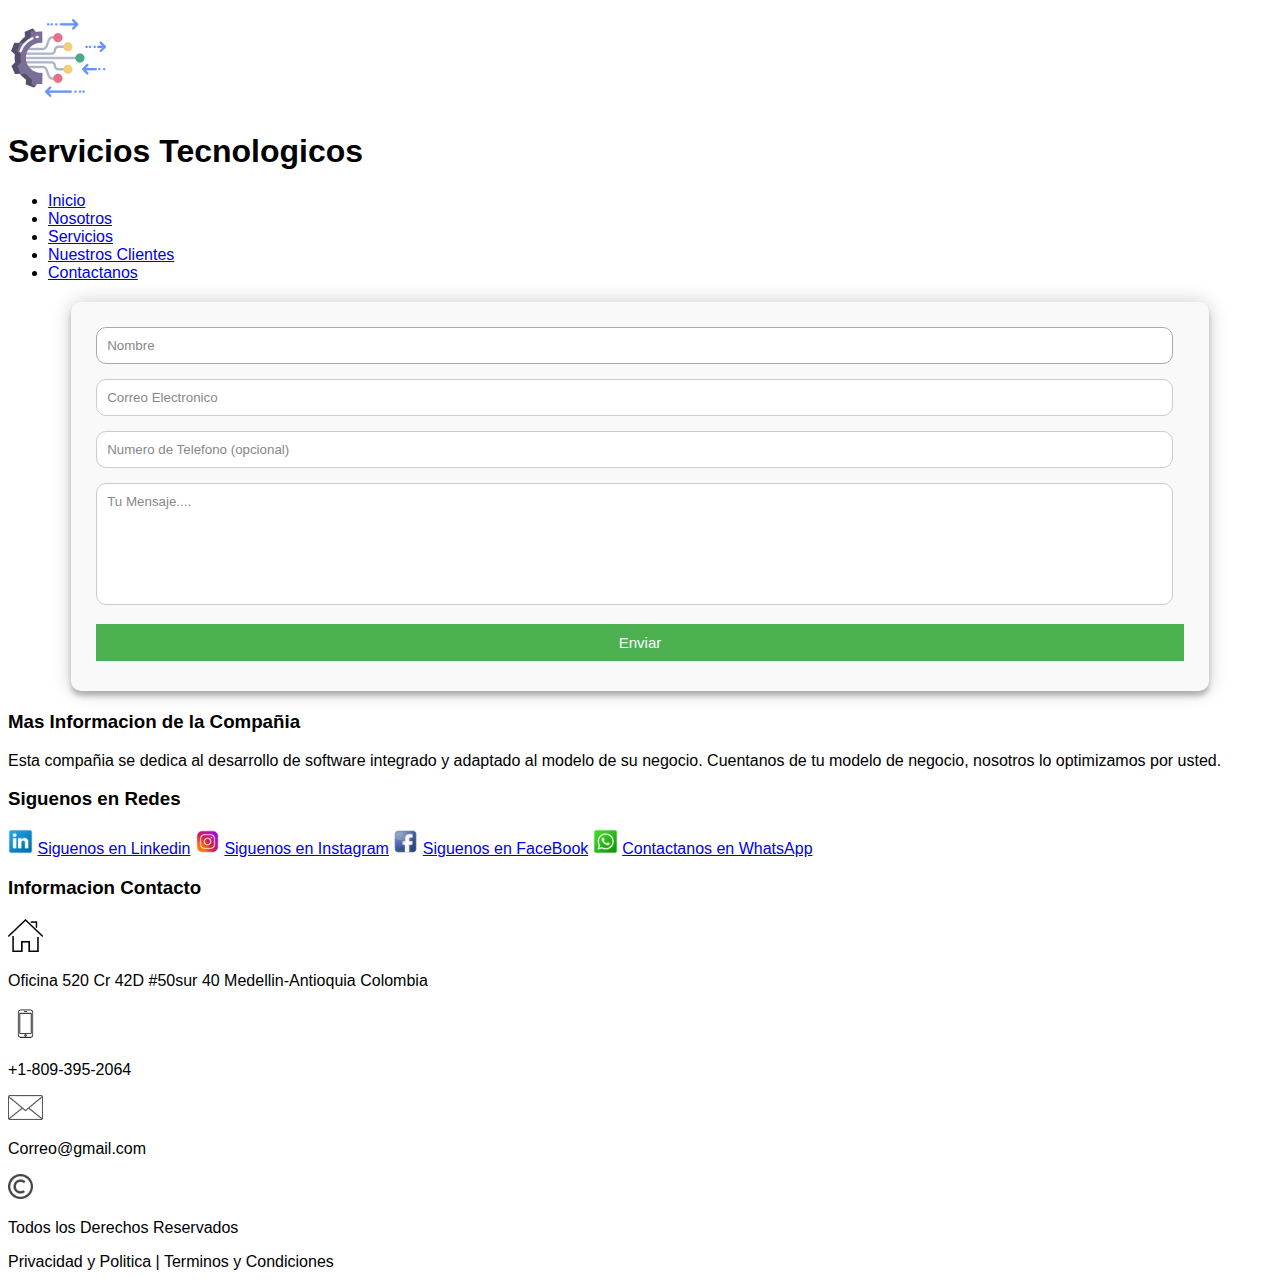
==== contactanos.html @ 6d2abdd5 "Se agrego la sección de Contactos" ====
<!DOCTYPE html>
<head>
    <meta charset="UTF-8">
    <link rel="icon" href="img/log.ico">
    <meta name="author" content="Equipo 6 Grupo 53414">
    <link rel="stylesheet" href="css/estilos.css"> 
    <title>Contactanos</title>
</head>
<body>
<header>
    <div>
        <img class="img-nav" id="navbar_logo" src="img/log.png" alt="Logo"/>
    </div>
    
    <div>
        <h1>Servicios Tecnologicos</h1>
    </div>
    
    <div> 
        <nav>
            <ul>
                <li><a href="#">Inicio</a></li>
                <li><a href="#">Nosotros</a></li>
                <li><a href="#">Servicios</a></li>
                <li><a href="#">Nuestros Clientes</a</li>
                <li><a href="contactanos.html">Contactanos</a></li>
            </ul>        
        </nav>
    </div>
</header> 

<div class="container">  
    <form id="contact" action="" method="post">
      <fieldset>
        <input placeholder="Nombre" type="text" tabindex="1" required autofocus>
      </fieldset>
      <fieldset>
        <input placeholder="Correo Electronico" type="email" tabindex="2" required>
      </fieldset>
      <fieldset>
        <input placeholder="Numero de Telefono (opcional)" type="tel" tabindex="3">
      </fieldset>
      <fieldset>
        <textarea placeholder="Tu Mensaje...." tabindex="5" required></textarea>
      </fieldset>
      <fieldset class="boton-enviar">
        <button name="submit" type="submit" id="contact-submit" data-submit="...Enviando">Enviar</button>
      </fieldset>
    </form>
  </div>


<footer>
    <div>
        <h3>Mas Informacion de la Compañia</h3>
        <p>
            Esta compañia se dedica al desarrollo de software integrado y adaptado
            al modelo de su negocio. Cuentanos de tu modelo de negocio, nosotros
            lo optimizamos por usted.
        </p>
                                      
    </div>
    
    <div>
        <h3>Siguenos en Redes</h3>
        
        <img src="img/linkedin.ico" alt="logo_linkedin" width="25" height="25"/>
        <a href="https//linkedin.com">Siguenos en Linkedin</a>
        
        <img src="img/instagram.ico" alt="logo_instagram" width="25" height="25"/>
        <a href="https//instagram.com">Siguenos en Instagram</a>
        
        <img src="img/facebook.ico" alt="logo_facebook" width="25" height="25"/>
        <a href="https//facebook.com">Siguenos en FaceBook</a>
        
        <img src="img/whatsapp.ico" alt="logo_whatsapp" width="25" height="25"/>
        <a href="https//whatsapp.com">Contactanos en WhatsApp</a>
    </div>
    
    
    <div>
        <h3>Informacion Contacto</h3>
        
        <img src="img/home.ico" width="35" height="35" alt="logo_home"/>
        <p>
            Oficina 520
            Cr 42D #50sur 40
            Medellin-Antioquia
            Colombia
        </p>
        
        <img src="img/phone.ico" width="35" height="35" alt="logo_phone"/>
        <p>
            +1-809-395-2064
        </p>
        <img src="img/mail.ico" width="35" height="25" alt="logo_mail"/>
        <p>
            Correo@gmail.com
        </p>
    </div>
    
    <div>
        
        <img src="img/copyright-.ico" width="25" height="25" alt="logo_copytight"/>
        <p>Todos los Derechos Reservados</p>
    </div>
    
    <div>
        <p>
            Privacidad y Politica | Terminos y Condiciones
        </p>
    </div>
</footer>   
</body>
</html>
---- css/estilos.css ----
* {
  font-family: 'Segoe UI', Tahoma, Geneva, Verdana, sans-serif;
}

.img-nav {
  width: 100px;
  height: 100px;
}

/* Inicio Estilos Boton Registro */

.boton-registro {
  border-radius: 2px;
  font-size: 0.9em;
  padding: 6px 12px;
  box-shadow: inset 0 1px 0 0 #4d73bf;
  background: #4267b2;
  border: 1px solid #4267b2;
  color: white;
  text-shadow: 0 1px 0 #3359a5;
  border-radius: 10px;
  float: right;
}

.boton-registro a {
  color: #fff;
  text-decoration: none;
}

.boton-registro:hover {
  background: #2b54a7;
}

.boton-registro:active {
  background: #1d4698;
  border-color: #1d4698;
}

/* Fin Estilos Boton Registro */

/*Contactanos */

.container {
  width: 90%;
  margin: 0 auto;
  position: relative;
}

#contact {
  border-radius: 10px;
  background: #F9F9F9;
  padding: 25px;
  margin: 20px 0;
  box-shadow: 0 0 20px 0 rgba(0, 0, 0, 0.2), 0 5px 5px 0 rgba(0, 0, 0, 0.24);
}

#contact h3 {
  display: block;
  font-size: 30px;
  font-weight: 300;
  margin-bottom: 10px;
}

#contact h4 {
  margin: 5px 0 15px;
  display: block;
  font-size: 13px;
  font-weight: 400;
}

fieldset {
  border: medium none !important;
  margin: 0 0 10px;
  padding: 0;
  width: 97%;
}

.boton-enviar {
  display: contents;
}

#contact input[type="text"], #contact input[type="email"], #contact input[type="tel"], #contact input[type="url"], #contact textarea {
  width: 100%;
  border: 1px solid #ccc;
  background: #FFF;
  margin: 0 0 5px;
  padding: 10px;
  border-radius: 10px;
}

#contact input[type="text"]:hover, #contact input[type="email"]:hover, #contact input[type="tel"]:hover, #contact input[type="url"]:hover, #contact textarea:hover {
  -webkit-transition: border-color 0.3s ease-in-out;
  -moz-transition: border-color 0.3s ease-in-out;
  transition: border-color 0.3s ease-in-out;
  border: 1px solid #aaa;
  border-radius: 15px;
}

#contact textarea {
  height: 100px;
  max-width: 100%;
  resize: none;
}

#contact button[type="submit"] {
  cursor: pointer;
  width: 100%;
  border: none;
  background: #4CAF50;
  color: #FFF;
  margin: 0 0 5px;
  padding: 10px;
  font-size: 15px;
}

#contact button[type="submit"]:hover {
  background: #43A047;
}

#contact button[type="submit"]:active {
  box-shadow: inset 0 1px 3px rgba(0, 0, 0, 0.5);
}

.copyright {
  text-align: center;
}

#contact input:focus, #contact textarea:focus {
  outline: 0;
  border: 1px solid #aaa;
}

::-webkit-input-placeholder {
  color: #888;
}

:-moz-placeholder {
  color: #888;
}

::-moz-placeholder {
  color: #888;
}

:-ms-input-placeholder {
  color: #888;
}

/* Fin Contactanos */
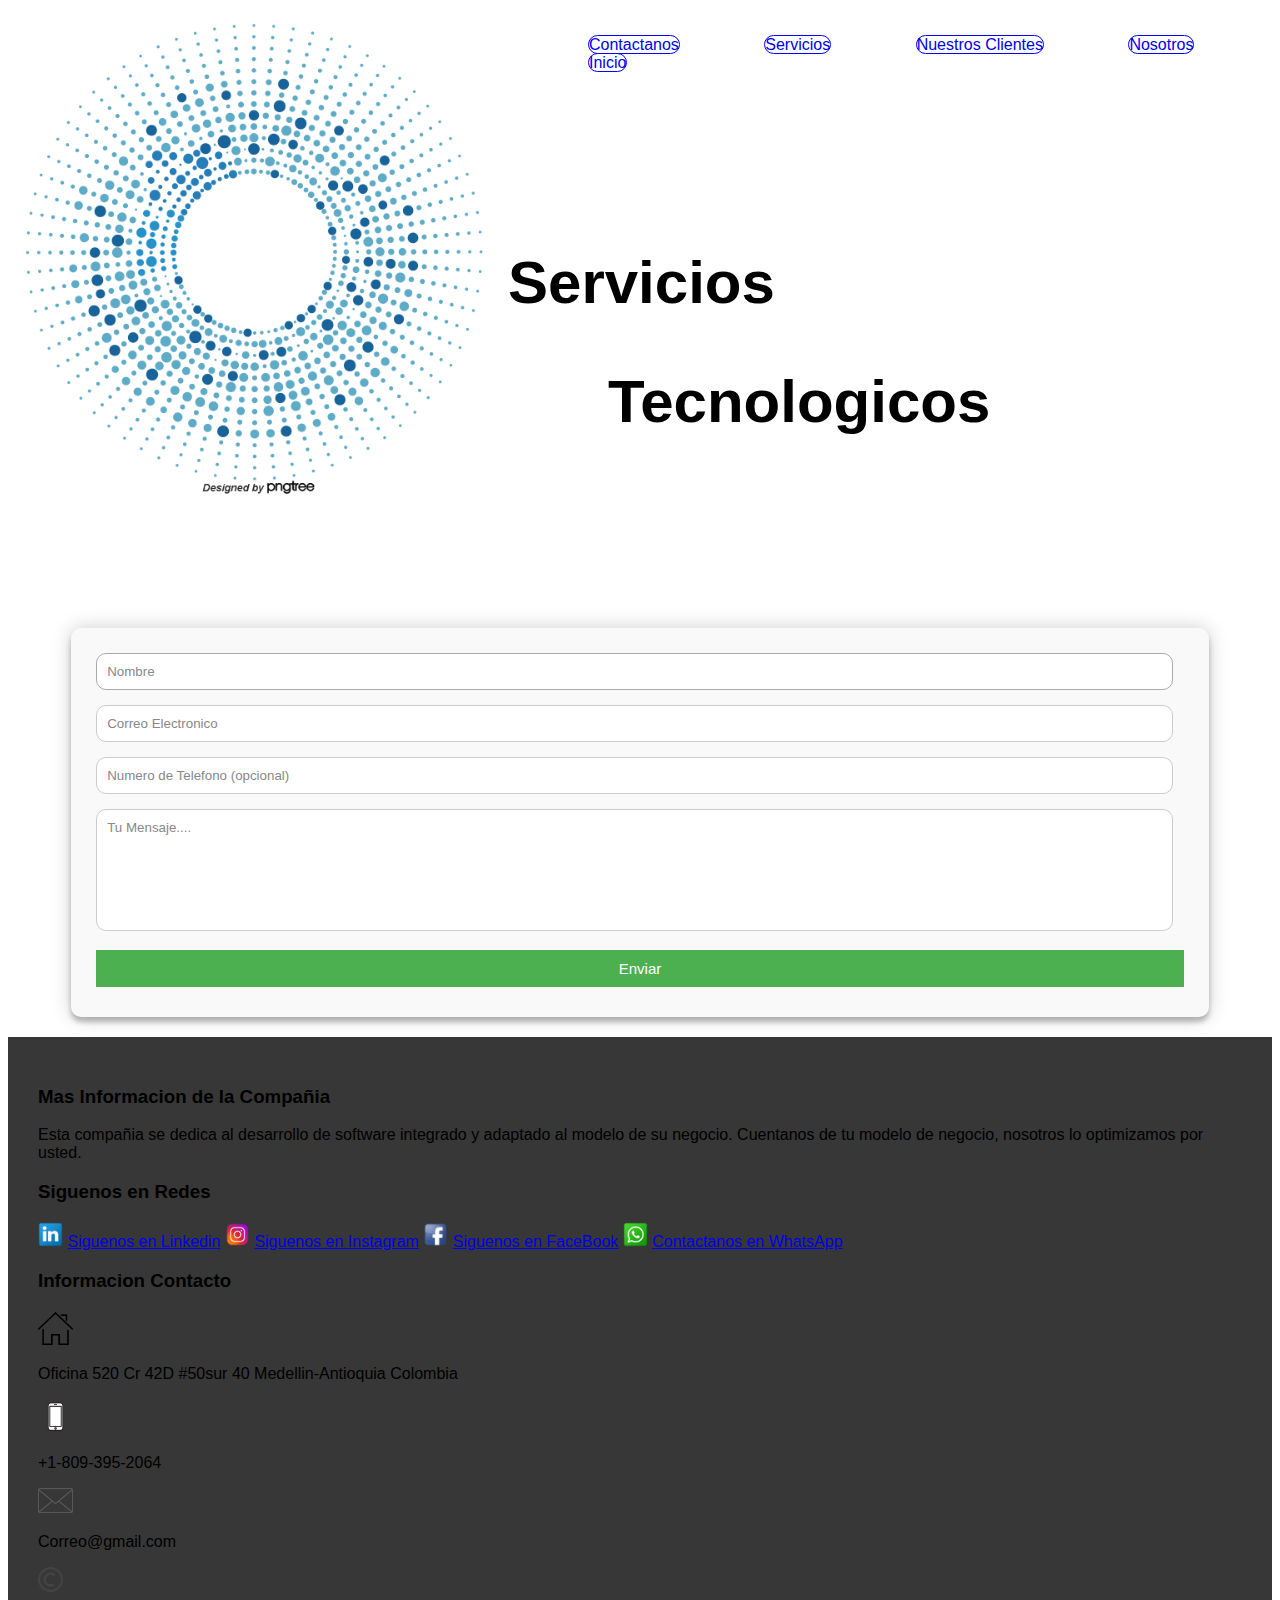
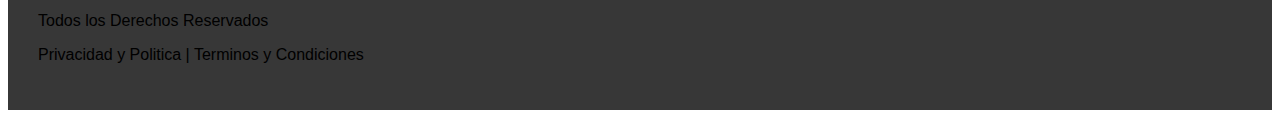
==== commit 2f580948: "Se agrego el footer y el header a las paginas" ====
--- a/contactanos.html
+++ b/contactanos.html
@@ -1,115 +1,141 @@
 <!DOCTYPE html>
+
 <head>
     <meta charset="UTF-8">
     <link rel="icon" href="img/log.ico">
     <meta name="author" content="Equipo 6 Grupo 53414">
-    <link rel="stylesheet" href="css/estilos.css"> 
+    <link rel="stylesheet" href="css/estilos.css">
     <title>Contactanos</title>
+    <link rel="icon" href="img/log.ico">
+    <meta name="author" content="Equipo 6 Grupo 53414">
 </head>
+
 <body>
-<header>
-    <div>
-        <img class="img-nav" id="navbar_logo" src="img/log.png" alt="Logo"/>
+    <header>    
+        <div class="header">   
+            <div class="logo">
+            <img class="img-navegacion" id="navbar_logo" src="img/logg.png" alt="Logo" />
+        </div>  
+        <div class="Titulo">
+            <h1>Servicios</h1>
+            <h2>Tecnologicos</h2>
+        </div>  
+        <div class="navegacion">
+              <ul>
+                  <li><a href="contactanos.html">Contactanos</a></li>
+                  <li><a href="nuestros-servicios.html">Servicios</a></li>
+                  <li><a href="nuestrosClientes.html">Nuestros Clientes</a></li>
+                  <li><a href="nosotros.html">Nosotros</a></li>
+                  <li><a href="index.html">Inicio</a></li>
+              </ul>
+          </div>
+        </div>
+    </header>
+
+    <div class="container">
+        <form id="contact" action="" method="post">
+            <fieldset>
+                <input placeholder="Nombre" type="text" tabindex="1" required autofocus>
+            </fieldset>
+            <fieldset>
+                <input placeholder="Correo Electronico" type="email" tabindex="2" required>
+            </fieldset>
+            <fieldset>
+                <input placeholder="Numero de Telefono (opcional)" type="tel" tabindex="3">
+            </fieldset>
+            <fieldset>
+                <textarea placeholder="Tu Mensaje...." tabindex="5" required></textarea>
+            </fieldset>
+            <fieldset class="boton-enviar">
+                <button name="submit" type="submit" id="contact-submit" data-submit="...Enviando">Enviar</button>
+            </fieldset>
+        </form>
     </div>
-    
-    <div>
-        <h1>Servicios Tecnologicos</h1>
-    </div>
-    
-    <div> 
-        <nav>
-            <ul>
-                <li><a href="#">Inicio</a></li>
-                <li><a href="#">Nosotros</a></li>
-                <li><a href="#">Servicios</a></li>
-                <li><a href="#">Nuestros Clientes</a</li>
-                <li><a href="contactanos.html">Contactanos</a></li>
-            </ul>        
-        </nav>
-    </div>
-</header> 
-
-<div class="container">  
-    <form id="contact" action="" method="post">
-      <fieldset>
-        <input placeholder="Nombre" type="text" tabindex="1" required autofocus>
-      </fieldset>
-      <fieldset>
-        <input placeholder="Correo Electronico" type="email" tabindex="2" required>
-      </fieldset>
-      <fieldset>
-        <input placeholder="Numero de Telefono (opcional)" type="tel" tabindex="3">
-      </fieldset>
-      <fieldset>
-        <textarea placeholder="Tu Mensaje...." tabindex="5" required></textarea>
-      </fieldset>
-      <fieldset class="boton-enviar">
-        <button name="submit" type="submit" id="contact-submit" data-submit="...Enviando">Enviar</button>
-      </fieldset>
-    </form>
-  </div>
 
 
-<footer>
-    <div>
-        <h3>Mas Informacion de la Compañia</h3>
-        <p>
-            Esta compañia se dedica al desarrollo de software integrado y adaptado
-            al modelo de su negocio. Cuentanos de tu modelo de negocio, nosotros
-            lo optimizamos por usted.
-        </p>
-                                      
-    </div>
-    
-    <div>
-        <h3>Siguenos en Redes</h3>
-        
-        <img src="img/linkedin.ico" alt="logo_linkedin" width="25" height="25"/>
-        <a href="https//linkedin.com">Siguenos en Linkedin</a>
-        
-        <img src="img/instagram.ico" alt="logo_instagram" width="25" height="25"/>
-        <a href="https//instagram.com">Siguenos en Instagram</a>
-        
-        <img src="img/facebook.ico" alt="logo_facebook" width="25" height="25"/>
-        <a href="https//facebook.com">Siguenos en FaceBook</a>
-        
-        <img src="img/whatsapp.ico" alt="logo_whatsapp" width="25" height="25"/>
-        <a href="https//whatsapp.com">Contactanos en WhatsApp</a>
-    </div>
-    
-    
-    <div>
-        <h3>Informacion Contacto</h3>
-        
-        <img src="img/home.ico" width="35" height="35" alt="logo_home"/>
-        <p>
-            Oficina 520
-            Cr 42D #50sur 40
-            Medellin-Antioquia
-            Colombia
-        </p>
-        
-        <img src="img/phone.ico" width="35" height="35" alt="logo_phone"/>
-        <p>
-            +1-809-395-2064
-        </p>
-        <img src="img/mail.ico" width="35" height="25" alt="logo_mail"/>
-        <p>
-            Correo@gmail.com
-        </p>
-    </div>
-    
-    <div>
-        
-        <img src="img/copyright-.ico" width="25" height="25" alt="logo_copytight"/>
-        <p>Todos los Derechos Reservados</p>
-    </div>
-    
-    <div>
-        <p>
-            Privacidad y Politica | Terminos y Condiciones
-        </p>
-    </div>
-</footer>   
+    <footer>
+        <div class="footer">
+            <div>
+            <h3>Mas Informacion de la Compañia</h3>
+            <p>
+                Esta compañia se dedica al desarrollo de software integrado y
+                adaptado al modelo de su negocio. Cuentanos de tu modelo de negocio,
+                nosotros lo optimizamos por usted.
+            </p>
+            </div>
+
+            <div>
+            <h3>Siguenos en Redes</h3>
+
+            <img
+                src="img/linkedin.ico"
+                alt="logo_linkedin"
+                width="25"
+                height="25"
+            />
+            <a href="https//linkedin.com">Siguenos en Linkedin</a>
+
+            <img
+                src="img/instagram.ico"
+                alt="logo_instagram"
+                width="25"
+                height="25"
+            />
+            <a href="https//instagram.com">Siguenos en Instagram</a>
+
+            <img
+                src="img/facebook.ico"
+                alt="logo_facebook"
+                width="25"
+                height="25"
+            />
+            <a href="https//facebook.com">Siguenos en FaceBook</a>
+
+            <img
+                src="img/whatsapp.ico"
+                alt="logo_whatsapp"
+                width="25"
+                height="25"
+            />
+            <a href="https//whatsapp.com">Contactanos en WhatsApp</a>
+            </div>
+
+            <div>
+            <h3>Informacion Contacto</h3>
+
+            <img src="img/home.ico" width="35" height="35" alt="logo_home" />
+            <p>
+                Oficina 520 Cr 42D #50sur 40 Medellin-Antioquia Colombia
+            </p>
+
+            <img src="img/phone.ico" width="35" height="35" alt="logo_phone" />
+            <p>
+                +1-809-395-2064
+            </p>
+            <img src="img/mail.ico" width="35" height="25" alt="logo_mail" />
+            <p>
+                Correo@gmail.com
+            </p>
+            </div>
+
+            <div>
+            <img
+                src="img/copyright-.ico"
+                width="25"
+                height="25"
+                alt="logo_copytight"
+            />
+            <p>Todos los Derechos Reservados</p>
+            </div>
+
+            <div>
+            <p>
+                Privacidad y Politica | Terminos y Condiciones
+            </p>
+            </div>
+        </div>
+        </div>
+    </footer>
 </body>
+
 </html>--- a/css/estilos.css
+++ b/css/estilos.css
@@ -5,6 +5,109 @@
 .img-nav {
   width: 100px;
   height: 100px;
+}
+
+
+header .header{
+  position: static;
+  background: #ff8000;
+  background:url(../img/headerEdit.png);
+  background-repeat: no-repeat;
+  background-position-x: 0px;
+  background-size: 100% 100%;   
+  grid-column-start: 1;
+  grid-column-end: 3;
+  grid-row-start: 1; 
+  grid-row-end: 1;
+  height: 600px;
+  width: 100%;
+}
+
+header .logo{
+  /*background: #43A047;*/
+  height: 500px;
+  width: 500px;
+  
+  grid-column-start: 1;
+  grid-column-end: 2;
+  
+  grid-row-start: 1; 
+  grid-row-end: 2;
+  
+  position: relative;
+}
+
+header .img-navegacion{
+  height: 500px;
+}
+
+header .Titulo{
+  /*background: #888;*/
+  
+  grid-column-start: 2;
+  grid-column-end: 3;
+  
+  grid-row-start: 2; 
+  grid-row-end: 3;
+  
+  width: 50%;
+  
+  position: relative;
+  left: 500px;
+  right: 0px;
+  top: -300px;
+  bottom: 0px;
+      
+}
+
+header .Titulo h1{
+  font-size: 60px;
+  font-family: Arial, Helvetica, sans-serif;
+}
+
+header .Titulo h2{
+  font-size: 60px;
+  font-family: Arial, Helvetica, sans-serif;
+  
+  position: relative;
+  right: -100px;
+}
+
+header .navegacion{
+  
+  grid-column-gap: 1px;
+
+  grid-column-start: 2;
+  grid-row-end: 1;
+  
+  width: 60%;
+ 
+  position: relative;
+  left: 500px;
+  right: 0px;
+  top: -750px;
+  bottom: -800px;
+  
+  
+}
+
+ul{
+  width: 810px;
+}
+
+header .navegacion li{
+  display: inline;
+  list-style: none;
+  padding: 40px;
+}
+
+header .navegacion li a{
+  text-decoration: none;
+  border: 1px solid blue;
+  border-radius: 10px;
+  font-family: Arial, Helvetica, sans-serif;
+  z-index: 1;
+
 }
 
 /* Inicio Estilos Boton Registro */
@@ -146,4 +249,20 @@
   color: #888;
 }
 
-/* Fin Contactanos */+/* Fin Contactanos */
+
+/* Inicio Footer */
+
+.footer{
+  padding: 30px;
+  background: #373737;
+
+  grid-column-start: 1;
+  grid-column-end: 3;
+  
+  grid-row-start: 7; 
+  grid-row-end: 7;
+}
+
+/* Fin Footer */
+
